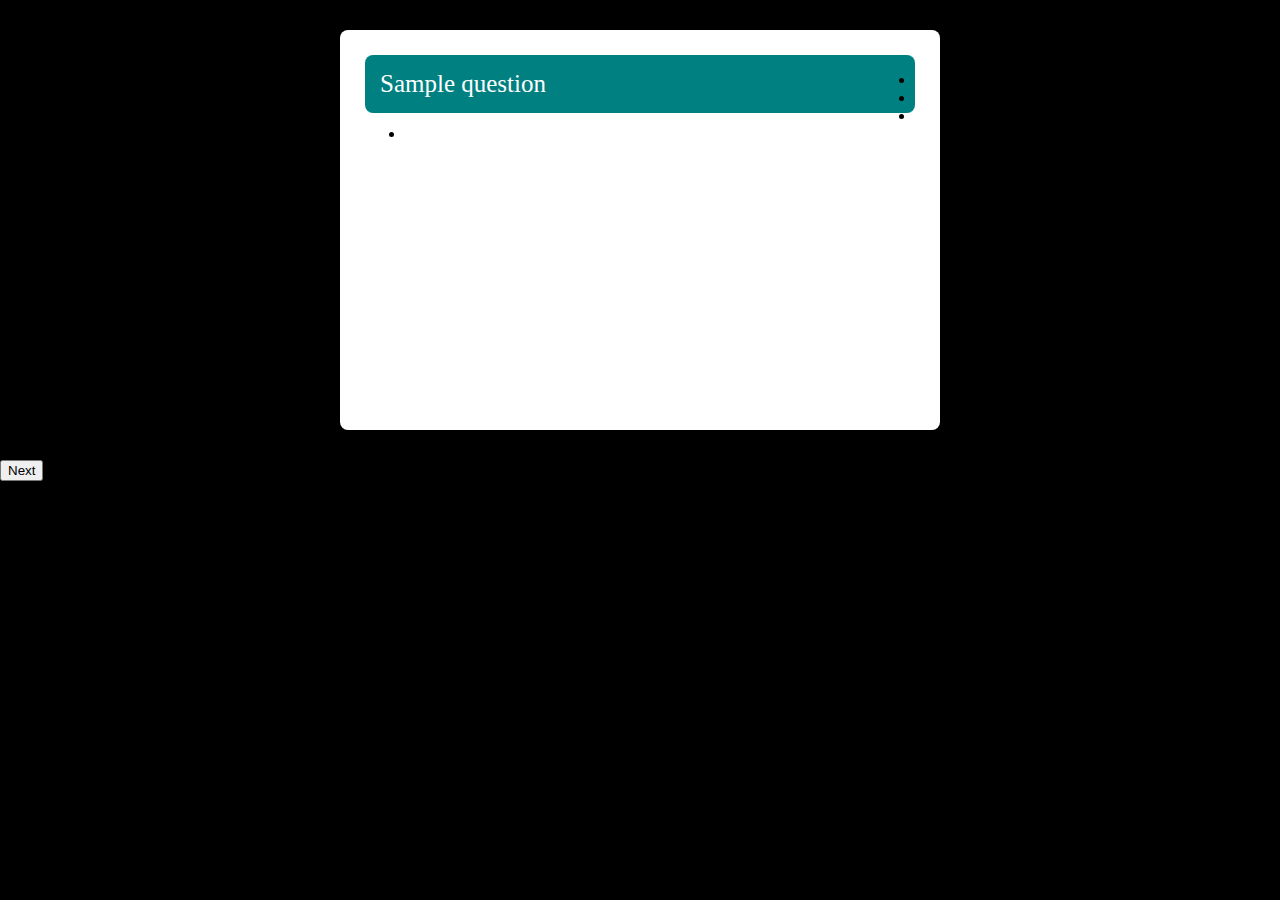
==== index.html @ df33726e "pushing creation of HTML framework and css starter. Still have work to do, not looking correct." ====
<!DOCTYPE html>
<html>
    <header>
    <link rel="stylesheet" href="style.css">
    <title>Coding Quiz</title>
    </header>
    <body>
    <div class="quiz">
        <div id="questionBox" class="question">
            Sample question
        </div>
        <div class="options"></div>
        <ul id="ul">
            <li id="option1" onclick="button(this)"></li>
            <li id="option2" onclick="button(this)"></li>
            <li id="option3" onclick="button(this)"></li>
            <li id="option4" onclick="button(this)"></li>
        </ul>
    </div>
    <div class="score">
        <div class="next">
            <button id="nextBtn" type="button" onclick="next()">Next</button>
        </div>
        <div class="score">
            SCORE:  <span id="scoreCard">0</span>
        </div>
    </div>
    </body>


</html>
---- style.css ----
* {
    box-sizing: border-box;
}
body {
    background-color: black;
    margin: 0;
    padding: 0;
    font-family: 'Times New Roman', Times, serif;
}
.quiz {
    height: 400px;
    width: 600px;
    background-color: white;
    margin: 30px auto;
    border-radius: 8px;
    padding: 25px;
}
.quiz .question {
    min-height: 50px;
    background-color: teal;
    border-radius: 8px;
    color: white;
    padding: 15px;
    float: left;
    width: 100%;
    font-size: 25px;
}
.quiz .options {
    float: left;
    width: 100%;
}
.quiz .options ul {
list-style: none;
padding: 0%;
display: flex;
justify-content: space-between;
flex-wrap: wrap;
}
.quiz .options  ul li {
    display: inline-block;
    background-color: #607d8b;
    width: 46%;
    padding: 15px;
    border-radius: 8px;
    margin-bottom: 30px;
    margin: 10px;
    color: white;
    box-shadow: 0px 3px 0px grey;
    cursor: pointer;
}
.quiz .options ul li.correct {
    background-color: green;
    box-shadow: 0px 3px 0px grey;
}
.quiz .options ul li.wrong {
    background-color: green;
    box-shadow: 0px 3px 0px grey;
}
.quiz .options ul li:active {
    box-shadow: 0px 0px 0px rgb(84, 110, 179);
}
.quiz .score {
    float: left;
    width: 100%;
}
.quiz .score .next {
    width: 40%;
    float: left;
}
.quiz .score .next button {
    padding: 10px 70px;
    color: white;
    background-color: #ec930d;
    border: none;
    border-radius: 8px;
}
.quiz .score .scoreCard {
    width: 60%;
    float: left;
    line-height: 40px;
    font-size: 20px;
}
.quiz .score .scoreCard span {
    background-color: rgb(12, 88, 29);
    padding: 5px 20px;
    border: none;
    color: white;
    border-radius: 8px;
}
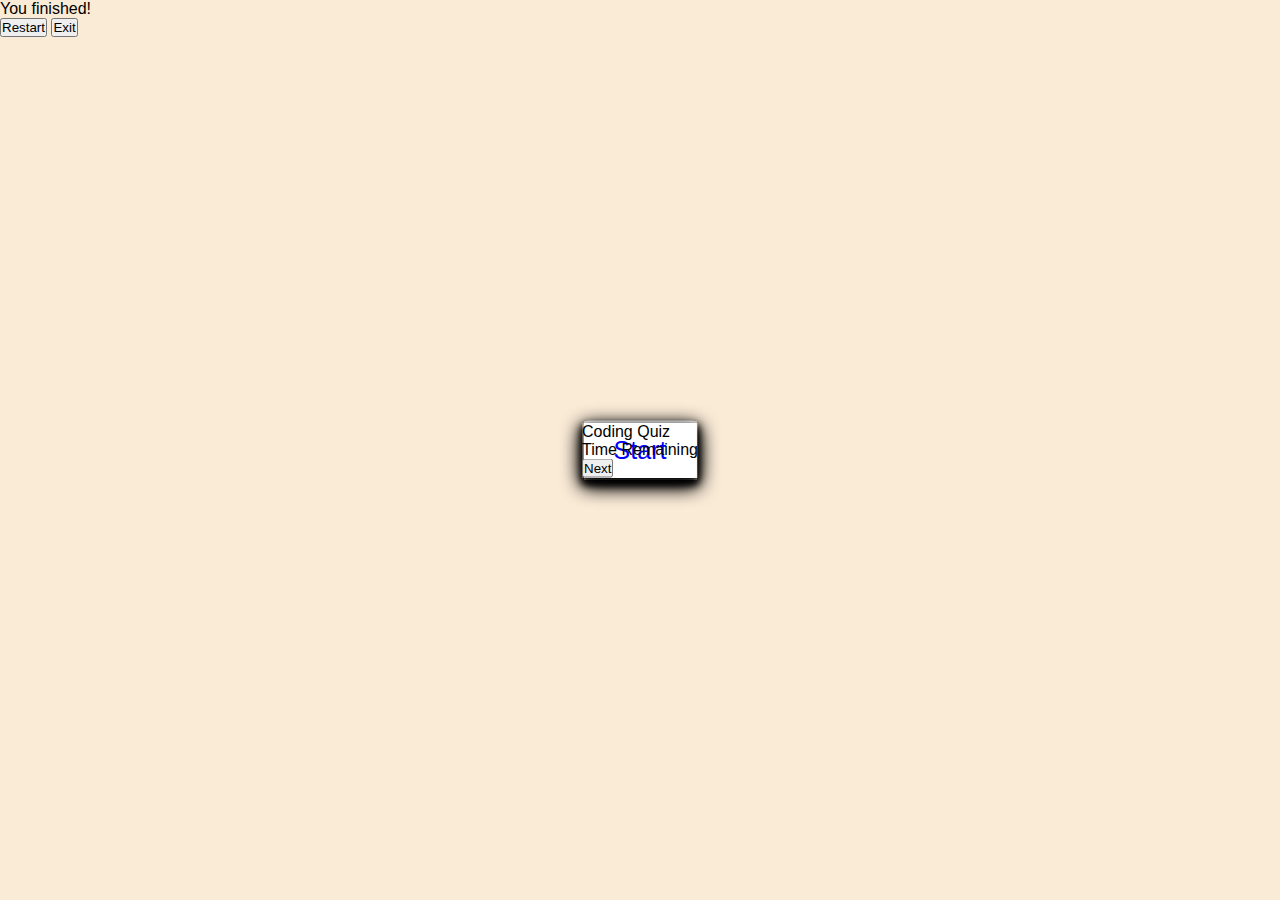
==== commit cd838de7: "had to make a new framework in order to make the quiz work." ====
--- a/index.html
+++ b/index.html
@@ -1,31 +1,61 @@
 <!DOCTYPE html>
-<html>
-    <header>
-    <link rel="stylesheet" href="style.css">
-    <title>Coding Quiz</title>
-    </header>
+<html lang="en">
+    <head>
+        <meta charset="UTF-8">
+        <meta name="viewport" content="width=device-width, initial-scale=1.0">
+        <title>Coding Quiz</title>
+        <link rel="stylesheet" href="style.css">
+    </head>
     <body>
-    <div class="quiz">
-        <div id="questionBox" class="question">
-            Sample question
+        <div id="startBtn"><button>Start</button></div>
+
+        <div id="ruleBox">
+            <div id="ruleTitle"><span>Rules:</span></div>
+            <div id="ruleList">
+                <div class="rule">1. You will only have <span>7 seconds</span> for each question.</div>
+                <div class="rule">2. Once you select an answer you cannot change it.</div>
+                <div class="rule">3. When the time is up you can't choose an answer.</div>
+                <div class="rule">4. You can't exit the Quiz when you start.</div>
+                <div class="rule">5. You get points for your correct answers.</div>
+            </div>
+            <div class="buttons">
+                <button id="quit">Quit</button>
+                <button class="restart">Continue</button>
+            </div>
+
         </div>
-        <div class="options"></div>
-        <ul id="ul">
-            <li id="option1" onclick="button(this)"></li>
-            <li id="option2" onclick="button(this)"></li>
-            <li id="option3" onclick="button(this)"></li>
-            <li id="option4" onclick="button(this)"></li>
-        </ul>
-    </div>
-    <div class="score">
-        <div class="next">
-            <button id="nextBtn" type="button" onclick="next()">Next</button>
+
+        <div id="quiz">
+            <header>
+                <div id="quizTitle"> Coding Quiz</div>
+                <div id="timer">
+                    <div id="timeLeft">Time Remaining</div>
+                    <div id="timer"></div>
+                </div>
+                <div id="timeLine"></div>
+            </header>
+            <section>
+                <div id="question">
+                    
+                </div>
+                <div id="options">
+                    
+                </div>
+            </section>
+            <footer>
+                <div id="total"></div>
+                <button id="nextBtn">Next</button>
+            </footer>
         </div>
-        <div class="score">
-            SCORE:  <span id="scoreCard">0</span>
+
+        <div id="resultsBox"></div>
+        <div id="complete">You finished!</div>
+        <div id="score"></div>
+        <div class="buttons">
+            <button class="restart">Restart</button>
+            <button class="quit">Exit</button>
         </div>
-    </div>
+        <script src="quiestions.js"></script>
+        <script src="script.js"></script>
     </body>
-
-
 </html>--- a/style.css
+++ b/style.css
@@ -1,89 +1,73 @@
 * {
-    box-sizing: border-box;
-}
-body {
-    background-color: black;
     margin: 0;
     padding: 0;
-    font-family: 'Times New Roman', Times, serif;
+    box-sizing: border-box;
+    font-family: Arial, Helvetica, sans-serif;
 }
-.quiz {
-    height: 400px;
-    width: 600px;
-    background-color: white;
-    margin: 30px auto;
-    border-radius: 8px;
-    padding: 25px;
+
+body {
+    background: antiquewhite;
 }
-.quiz .question {
-    min-height: 50px;
-    background-color: teal;
-    border-radius: 8px;
+
+::selection {
     color: white;
-    padding: 15px;
-    float: left;
-    width: 100%;
+    background: blue;
+}
+
+#startBtn, #ruleBox, #quiz, #resultsBox {
+    position: absolute;
+    top: 50%;
+    left: 50%;
+    transform: translate(-50%, -50%);
+    box-shadow: 0 4px 8px 0, 0 6px 20px 0;
+}
+
+#ruleBox.activeInfo, #quiz.activeQuiz, #resultBox.activeResult {
+    opacity: 1;
+    z-index: 5;
+    pointer-events: auto;
+    transform: translate(-50%, -50%) scale(1);
+}
+
+#startBtn button {
     font-size: 25px;
-}
-.quiz .options {
-    float: left;
-    width: 100%;
-}
-.quiz .options ul {
-list-style: none;
-padding: 0%;
-display: flex;
-justify-content: space-between;
-flex-wrap: wrap;
-}
-.quiz .options  ul li {
-    display: inline-block;
-    background-color: #607d8b;
-    width: 46%;
-    padding: 15px;
-    border-radius: 8px;
-    margin-bottom: 30px;
-    margin: 10px;
-    color: white;
-    box-shadow: 0px 3px 0px grey;
+    font-weight: 500;
+    color: blue;
+    padding: 15px 30px;
+    outline: none;
+    border: none;
+    border-radius: 5px;
+    background: white;
     cursor: pointer;
 }
-.quiz .options ul li.correct {
-    background-color: green;
-    box-shadow: 0px 3px 0px grey;
+
+#ruleBox {
+    width: 540px;
+    background: white;
+    border-radius: 5px;
+    transform: translate(-50%, -50%) scale(0.9);
+    opacity: 0;
+    pointer-events: none;
+    transition: all 0.3s ease;
 }
-.quiz .options ul li.wrong {
-    background-color: green;
-    box-shadow: 0px 3px 0px grey;
+
+#ruleBox, #ruleTitle {
+    height: 60px;
+    width: 100%;
+    border-bottom: 1px solid;
+    display: flex;
+    align-items: center;
+    padding: 0 30px;
+    border-radius: 5px 5px 0 0;
+    font-size: 20px;
+    font-weight: 600;
 }
-.quiz .options ul li:active {
-    box-shadow: 0px 0px 0px rgb(84, 110, 179);
+
+#ruleBox, #ruleList {
+    padding: 15px 30px;
 }
-.quiz .score {
-    float: left;
-    width: 100%;
-}
-.quiz .score .next {
-    width: 40%;
-    float: left;
-}
-.quiz .score .next button {
-    padding: 10px 70px;
-    color: white;
-    background-color: #ec930d;
-    border: none;
-    border-radius: 8px;
-}
-.quiz .score .scoreCard {
-    width: 60%;
-    float: left;
-    line-height: 40px;
-    font-size: 20px;
-}
-.quiz .score .scoreCard span {
-    background-color: rgb(12, 88, 29);
-    padding: 5px 20px;
-    border: none;
-    color: white;
-    border-radius: 8px;
+
+#ruleBox, #ruleList, #rule {
+    margin: 5px 0;
+    font-size: 17px;
 }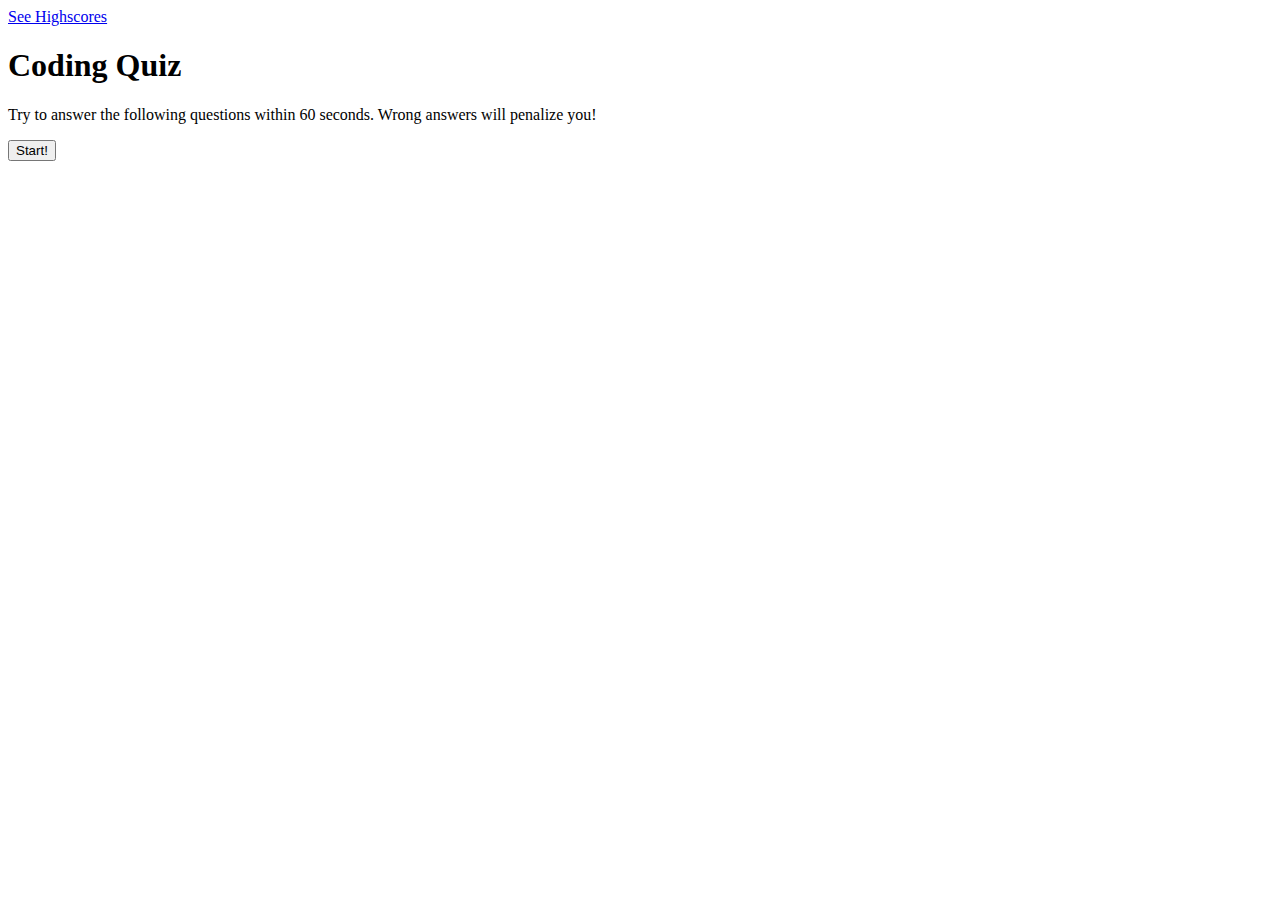
==== commit db6d21c3: "decided I was making things to complicated on myself trying to make things too flashy. Going with a " ====
--- a/index.html
+++ b/index.html
@@ -3,59 +3,27 @@
     <head>
         <meta charset="UTF-8">
         <meta name="viewport" content="width=device-width, initial-scale=1.0">
+        <link rel="stylesheet" href="style.css">
+
         <title>Coding Quiz</title>
-        <link rel="stylesheet" href="style.css">
     </head>
+
     <body>
-        <div id="startBtn"><button>Start</button></div>
+        <a href="HighScore.html">See Highscores</a>
 
-        <div id="ruleBox">
-            <div id="ruleTitle"><span>Rules:</span></div>
-            <div id="ruleList">
-                <div class="rule">1. You will only have <span>7 seconds</span> for each question.</div>
-                <div class="rule">2. Once you select an answer you cannot change it.</div>
-                <div class="rule">3. When the time is up you can't choose an answer.</div>
-                <div class="rule">4. You can't exit the Quiz when you start.</div>
-                <div class="rule">5. You get points for your correct answers.</div>
+        <div id="quiz">
+            <div id="timer"></div>
+            <div id="questions">
+                <h1>Coding Quiz</h1>
+                <p>Try to answer the following questions within 60 seconds. Wrong answers will penalize you!</p>
+                <ul id="options"></ul>
+                <button id="start">Start!</button>
             </div>
-            <div class="buttons">
-                <button id="quit">Quit</button>
-                <button class="restart">Continue</button>
-            </div>
-
         </div>
 
-        <div id="quiz">
-            <header>
-                <div id="quizTitle"> Coding Quiz</div>
-                <div id="timer">
-                    <div id="timeLeft">Time Remaining</div>
-                    <div id="timer"></div>
-                </div>
-                <div id="timeLine"></div>
-            </header>
-            <section>
-                <div id="question">
-                    
-                </div>
-                <div id="options">
-                    
-                </div>
-            </section>
-            <footer>
-                <div id="total"></div>
-                <button id="nextBtn">Next</button>
-            </footer>
-        </div>
-
-        <div id="resultsBox"></div>
-        <div id="complete">You finished!</div>
-        <div id="score"></div>
-        <div class="buttons">
-            <button class="restart">Restart</button>
-            <button class="quit">Exit</button>
-        </div>
-        <script src="quiestions.js"></script>
         <script src="script.js"></script>
     </body>
+
+
+
 </html>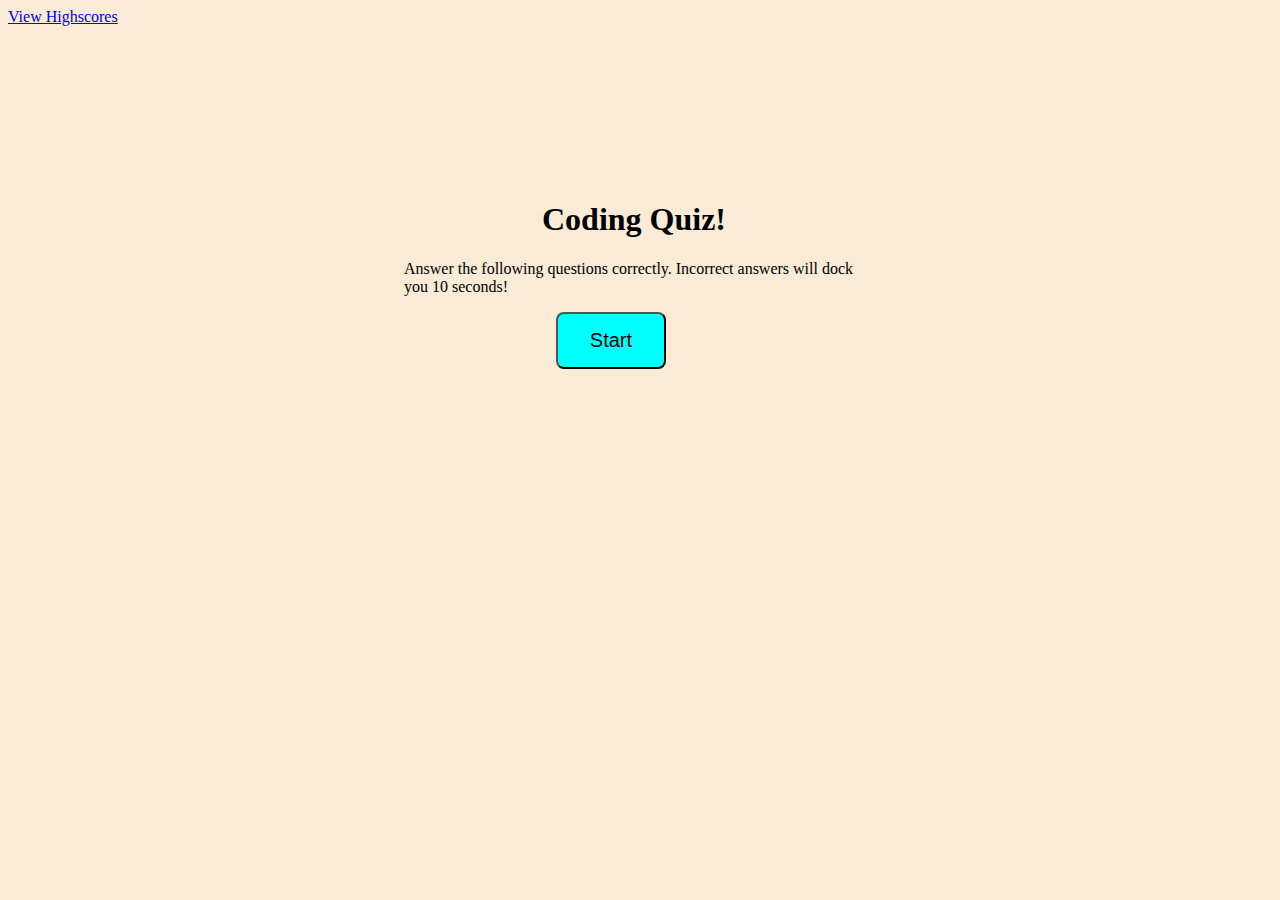
==== commit 9434369e: "pushing hopefully the final product to GitHub. Ironed out most of the functions. Still have a couple" ====
--- a/index.html
+++ b/index.html
@@ -1,29 +1,29 @@
 <!DOCTYPE html>
 <html lang="en">
-    <head>
-        <meta charset="UTF-8">
-        <meta name="viewport" content="width=device-width, initial-scale=1.0">
-        <link rel="stylesheet" href="style.css">
 
-        <title>Coding Quiz</title>
-    </head>
-
-    <body>
-        <a href="HighScore.html">See Highscores</a>
-
-        <div id="quiz">
-            <div id="timer"></div>
-            <div id="questions">
-                <h1>Coding Quiz</h1>
-                <p>Try to answer the following questions within 60 seconds. Wrong answers will penalize you!</p>
-                <ul id="options"></ul>
-                <button id="start">Start!</button>
-            </div>
+<head>
+    <meta charset="UTF-8">
+    <meta name="viewport" content="width=device-width, initial-scale=1.0">
+    <link rel="stylesheet" href="style.css">
+    <title>Coding Quiz</title>
+</head>
+<body>
+    <a href="highscores.html">View Highscores</a>
+    <div id="quiz">
+        
+        <div id="time"></div>
+        
+        <div id="quizQue">
+            <h1>Coding Quiz!</h1>
+            <p>Answer the following questions correctly. Incorrect answers will dock you 10 seconds!</p>
+            <ul id="optionsList"></ul>
+            <button id="startBtn">Start</button>
         </div>
 
-        <script src="script.js"></script>
-    </body>
+    </div>
+    <script src="questions.js"></script>
 
 
+</body>
 
-</html>+</html>
--- a/style.css
+++ b/style.css
@@ -0,0 +1,99 @@
+body {
+    background: antiquewhite;
+}
+
+#quiz {
+    position: absolute;
+    left: 30%;
+    top: 20%;
+    width: 500px;
+    height: 500px;
+    border: none;
+}
+
+#time {
+    float: right;
+}
+
+#quizQue {
+    margin: 20px;
+}
+
+#startBtn {
+    background-color: cyan;
+    margin-left: 33%;
+    padding: 15px 32px;
+    font-size: 20px;
+    color:black;
+}
+
+#backBtn {
+    background-color: cyan;
+    position: relative;
+    padding: 10px;
+    font-size: 20px;
+    color: black;
+    top: 30%;
+    left: 55%;
+    width: auto;
+    text-align: center;
+    text-decoration: none;
+}
+
+#clear {
+    background-color: cyan;
+    position: relative;
+    padding: 10px;
+    font-size: 20px;
+    color: black;
+    top: 30%;
+    right: 5%;
+    text-align: center;
+}
+
+button {
+    border-radius: 8px;
+}
+
+textarea {
+    width: 90%;
+    margin: 20px;
+}
+
+#Submit {
+    background-color: cyan;
+    margin-left: 33%;
+    padding: 15px 32px;
+    font-size: 20px;
+    color: black;
+}
+
+label {
+    margin-right: 10px;
+}
+input {
+    margin-bottom: 20px;
+    width: 50%;
+    border: 1px solid lightgray;
+}
+
+h1 {
+    text-align: center;
+}
+
+li {
+    list-style: none;
+    background-color: cyan;
+    margin-top: 10px;
+    padding: 5px 15px;
+    width: 80%;
+    font-size: 18px;
+    color: black;
+    border: solid black;
+    border-radius: 5px;
+}
+
+#createDiv {
+    margin-top: 20px;
+    border-top: 1px solid lightgray;
+}